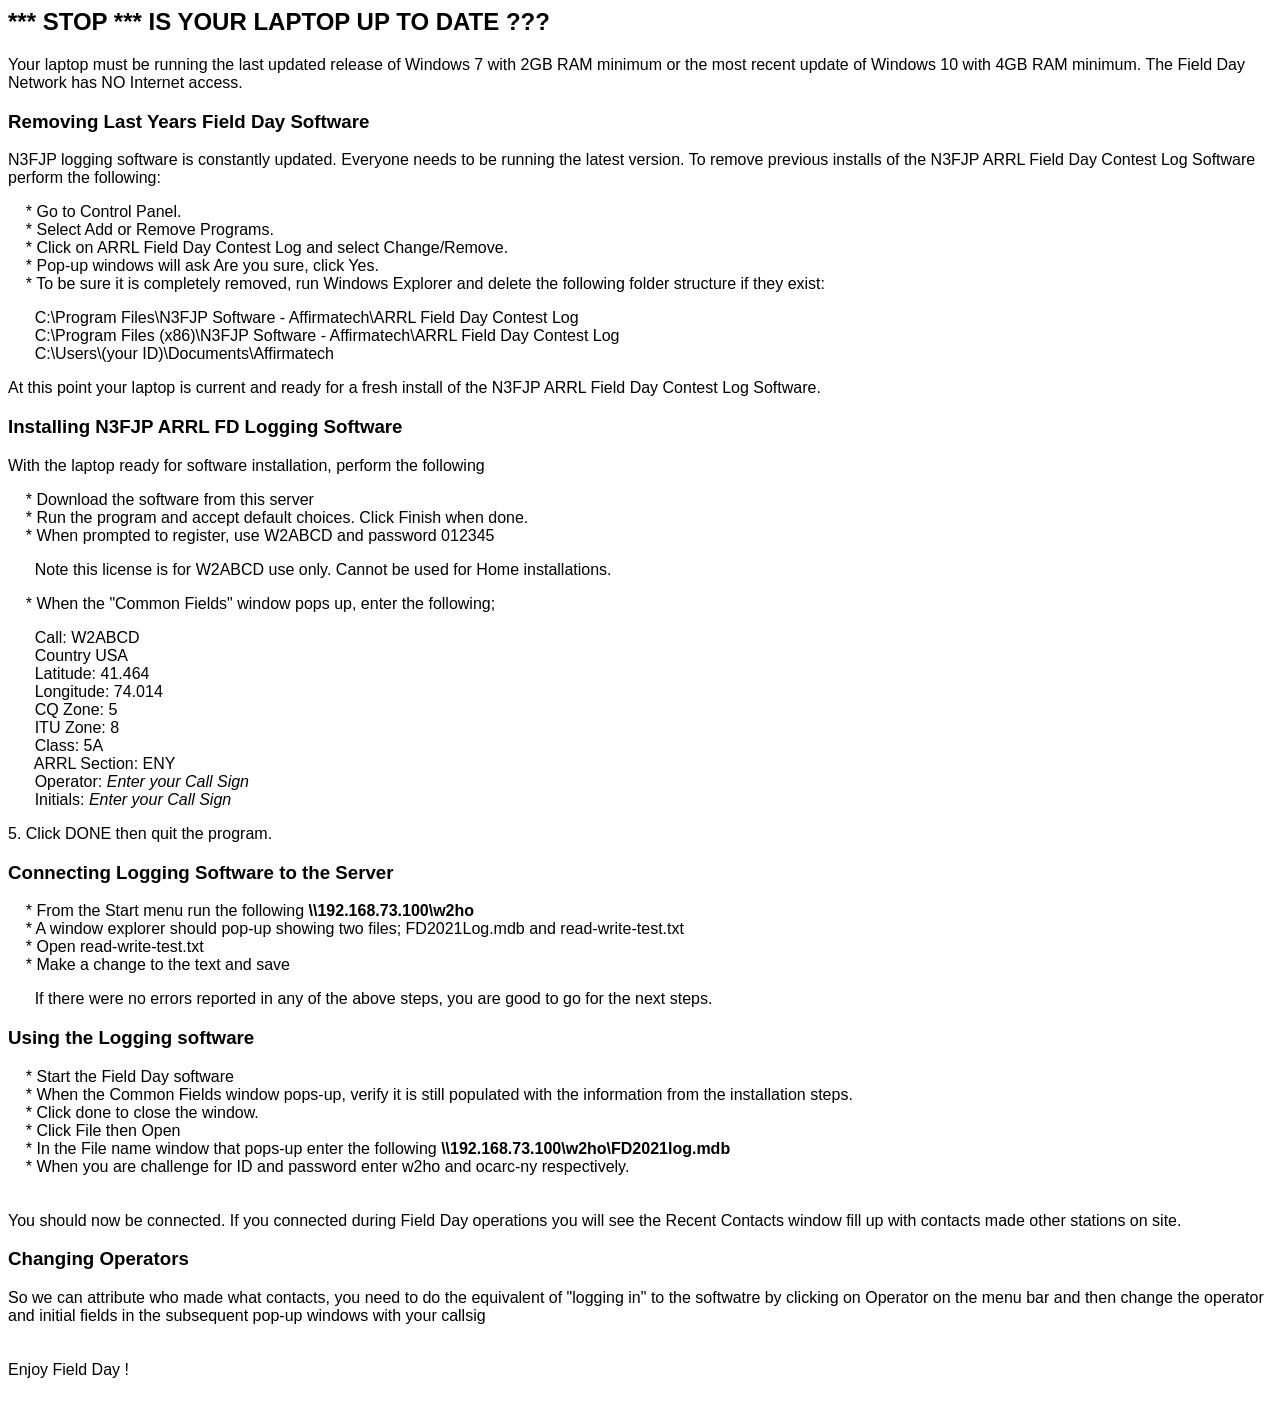
==== sample-web-site/logging.html @ 8f452a87 "Sample Web Site" ====
<html?
<head><title>Setting up Laptop for Logging</title>
</head>
<font face="Arial, sans-serif" style="font-size: 14pt size="4">
<p>
<h2>*** STOP *** IS YOUR LAPTOP UP TO DATE ???</h2> 
<p>
<p>Your laptop must be running the last updated release of Windows 7 with 2GB RAM minimum or the most recent update of Windows 10 with 4GB RAM minimum. 
The Field Day Network has NO Internet access.
<p>
<h3>Removing Last Years Field Day Software</h3>

N3FJP logging software is constantly updated. Everyone needs to be running the latest version. To remove previous
installs of the N3FJP ARRL Field Day Contest Log Software perform the following:
<p>
&nbsp;&nbsp;&nbsp; * Go to Control Panel.<br>
&nbsp;&nbsp;&nbsp; * Select Add or Remove Programs.<br>
&nbsp;&nbsp;&nbsp; * Click on ARRL Field Day Contest Log and select Change/Remove.<br>
&nbsp;&nbsp;&nbsp; * Pop-up windows will ask Are you sure, click Yes.<br>
&nbsp;&nbsp;&nbsp; * To be sure it is completely removed, run Windows Explorer and delete the following folder structure if they exist:<br>
<p>
&nbsp;&nbsp;&nbsp;&nbsp;&nbsp;&nbsp;C:\Program Files\N3FJP Software - Affirmatech\ARRL Field Day Contest Log<br>
&nbsp;&nbsp;&nbsp;&nbsp;&nbsp;&nbsp;C:\Program Files (x86)\N3FJP Software - Affirmatech\ARRL Field Day Contest Log<br> 
&nbsp;&nbsp;&nbsp;&nbsp;&nbsp;&nbsp;C:\Users\(your ID)\Documents\Affirmatech<br>
<p>
At this point your laptop is current and ready for a fresh install of the N3FJP ARRL Field Day Contest Log Software.
<p>
<h3>Installing N3FJP ARRL FD Logging Software</h3>
<p>
<p>With the laptop ready for software installation, perform the following
<p>
&nbsp;&nbsp;&nbsp; * Download the software from this server<br>
&nbsp;&nbsp;&nbsp; * Run the program and accept default choices. Click Finish when done.<br>
&nbsp;&nbsp;&nbsp; * When prompted to register, use W2ABCD and password 012345<br>
<p>
&nbsp;&nbsp;&nbsp;&nbsp;&nbsp Note this license is for W2ABCD use only. Cannot be used for Home installations.<br>
<p>
&nbsp;&nbsp;&nbsp; * When the "Common Fields" window pops up, enter the following;<br>
<p>
&nbsp;&nbsp;&nbsp;&nbsp;&nbsp;&nbsp;Call: W2ABCD<br>
&nbsp;&nbsp;&nbsp;&nbsp;&nbsp;&nbsp;Country USA<br>
&nbsp;&nbsp;&nbsp;&nbsp;&nbsp;&nbsp;Latitude: 41.464<br>
&nbsp;&nbsp;&nbsp;&nbsp;&nbsp;&nbsp;Longitude: 74.014<br>
&nbsp;&nbsp;&nbsp;&nbsp;&nbsp;&nbsp;CQ Zone: 5<br>
&nbsp;&nbsp;&nbsp;&nbsp;&nbsp;&nbsp;ITU Zone: 8<br>
&nbsp;&nbsp;&nbsp;&nbsp;&nbsp;&nbsp;Class: 5A<br>
&nbsp;&nbsp;&nbsp;&nbsp;&nbsp;&nbsp;ARRL Section: ENY<br>
&nbsp;&nbsp;&nbsp;&nbsp;&nbsp;&nbsp;Operator: <i>Enter your Call Sign</i><br>
&nbsp;&nbsp;&nbsp;&nbsp;&nbsp;&nbsp;Initials: <i>Enter your Call Sign</i><br>
<p>
<p>5. Click DONE then quit the program.
<p>
<h3>Connecting Logging Software to the Server</h3>
<p>
&nbsp;&nbsp;&nbsp; * From the Start menu run the following <b>\\192.168.73.100\w2ho</b><br>
&nbsp;&nbsp;&nbsp; * A window explorer should pop-up showing two files; FD2021Log.mdb and read-write-test.txt<br>
&nbsp;&nbsp;&nbsp; * Open read-write-test.txt<br>
&nbsp;&nbsp;&nbsp; * Make a change to the text and save<br>
<p>
&nbsp;&nbsp;&nbsp;&nbsp;&nbsp If there were no errors reported in any of the above steps, you are good to go for the next steps.
<p>
<h3>Using the Logging software</h3>
&nbsp;&nbsp;&nbsp; * Start the Field Day software<br>
&nbsp;&nbsp;&nbsp; * When the Common Fields window pops-up, verify it
is still populated with the information from the installation steps. <br>
&nbsp;&nbsp;&nbsp; * Click done to close the window.<br>
&nbsp;&nbsp;&nbsp; * Click File then Open<br>
&nbsp;&nbsp;&nbsp; * In the File name window that pops-up enter the following <b>\\192.168.73.100\w2ho\FD2021log.mdb</b><br>
&nbsp;&nbsp;&nbsp; * When you are challenge for ID and password enter w2ho and ocarc-ny respectively.<br>
<br>
<br>
You should now be connected. If you connected during Field Day
operations you will see the Recent Contacts window fill up with
contacts made other stations on site.<br>
<h3>Changing Operators</h3>
So we can attribute who made what contacts, you need to do the
equivalent of "logging in" to the softwatre by clicking on Operator on
the menu bar and then change the operator and initial fields in the
subsequent pop-up windows with your callsig<br>
<br>
<br>
Enjoy Field Day !<br>
<br>
<br>



</font>
</body>
</html>
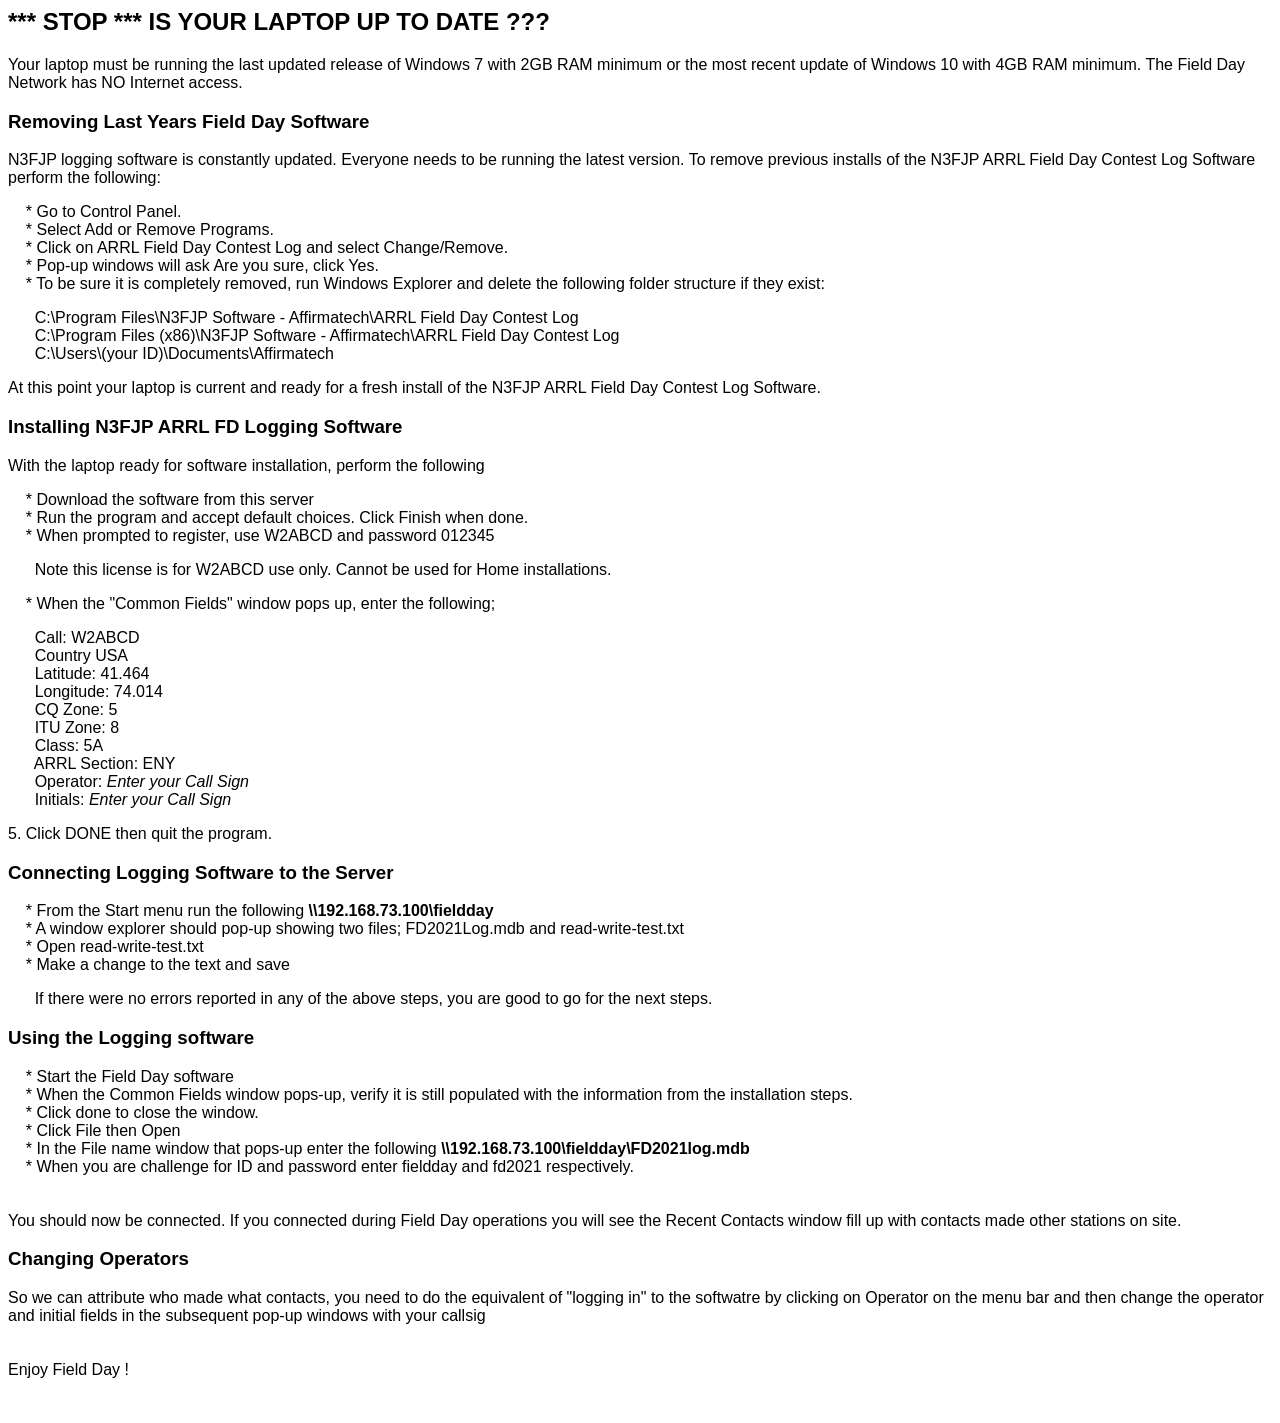
==== commit 1037d2db: "Update" ====
--- a/sample-web-site/logging.html
+++ b/sample-web-site/logging.html
@@ -52,7 +52,7 @@
 <p>
 <h3>Connecting Logging Software to the Server</h3>
 <p>
-&nbsp;&nbsp;&nbsp; * From the Start menu run the following <b>\\192.168.73.100\w2ho</b><br>
+&nbsp;&nbsp;&nbsp; * From the Start menu run the following <b>\\192.168.73.100\fieldday</b><br>
 &nbsp;&nbsp;&nbsp; * A window explorer should pop-up showing two files; FD2021Log.mdb and read-write-test.txt<br>
 &nbsp;&nbsp;&nbsp; * Open read-write-test.txt<br>
 &nbsp;&nbsp;&nbsp; * Make a change to the text and save<br>
@@ -65,8 +65,8 @@
 is still populated with the information from the installation steps. <br>
 &nbsp;&nbsp;&nbsp; * Click done to close the window.<br>
 &nbsp;&nbsp;&nbsp; * Click File then Open<br>
-&nbsp;&nbsp;&nbsp; * In the File name window that pops-up enter the following <b>\\192.168.73.100\w2ho\FD2021log.mdb</b><br>
-&nbsp;&nbsp;&nbsp; * When you are challenge for ID and password enter w2ho and ocarc-ny respectively.<br>
+&nbsp;&nbsp;&nbsp; * In the File name window that pops-up enter the following <b>\\192.168.73.100\fieldday\FD2021log.mdb</b><br>
+&nbsp;&nbsp;&nbsp; * When you are challenge for ID and password enter fieldday and fd2021 respectively.<br>
 <br>
 <br>
 You should now be connected. If you connected during Field Day
